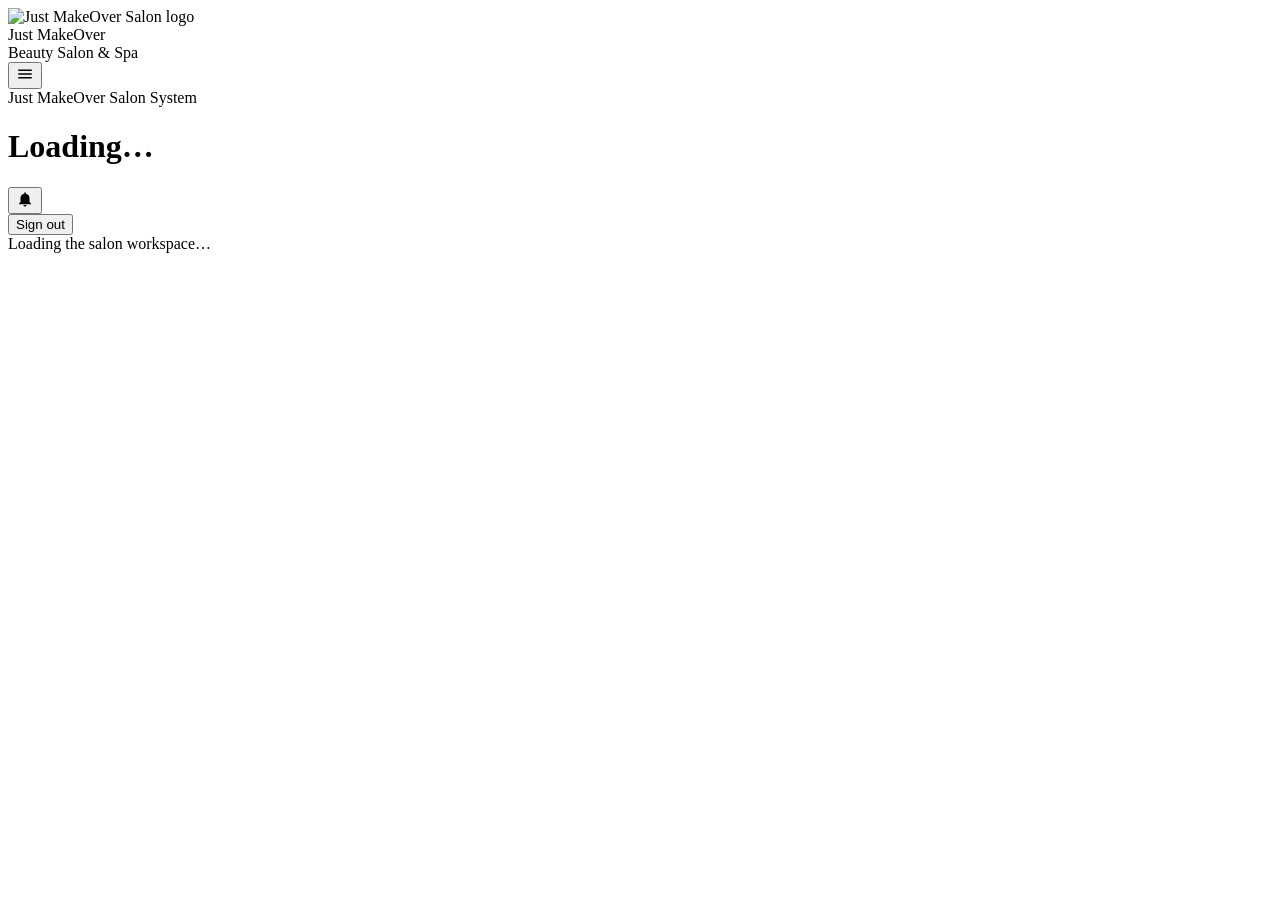
==== JustMakeOverSalonApp/Frontend/index.html @ 61f58f1a "Sidebar toggle: topbar hamburger button with smooth slide open/close animation, state persisted acro" ====
﻿<!DOCTYPE html>
<html lang="en">
<head>
    <meta charset="UTF-8">
    <meta name="viewport" content="width=device-width, initial-scale=1.0">

    <title>Just MakeOver Salon System</title>

    <!-- Kani nga shared styles kay gi-load sa tanang pages sa app shell. -->
    <link rel="stylesheet" href="/assets/css/tokens.css">
    <link rel="stylesheet" href="/assets/css/reset.css">
    <link rel="stylesheet" href="/assets/css/layout.css">
    <link rel="stylesheet" href="/assets/css/components.css">
    <link rel="stylesheet" href="/assets/css/utilities.css">

    <!-- Kani nga icon kay para walay external request sa window icon. -->
    <link rel="icon" href="/images/logo.png">

    <!-- Kani nga main module kay entry point sa tanang frontend logic. -->
    <script type="module" src="/assets/js/core/app.js"></script>
</head>
<body>
    <!-- Kani nga auth view kay para sa login ug related screens. -->
    <div id="authView"></div>

    <!-- Kani nga app shell kay para sa authenticated workspace. -->
    <div id="appShell" class="app-shell u-hidden">
        <aside class="sidebar">
            <div class="sidebar__brand">
                <img src="/images/logo.png" alt="Just MakeOver Salon logo" class="sidebar__logo">
                <div>
                    <div class="sidebar__brand-name">Just MakeOver</div>
                    <div class="sidebar__brand-tag">Beauty Salon &amp; Spa</div>
                </div>
                <!-- Kani nga toggle button kay sud sa sidebar: mo-collapse
                     ang sidebar ngadto sa icon rail (button + icons ra). -->
                <button type="button" class="sidebar__toggle" id="sidebarToggle" aria-label="Toggle sidebar" aria-expanded="true">
                    <svg viewBox="0 0 24 24" width="18" height="18" aria-hidden="true">
                        <path fill="currentColor" d="M3 6h18v2H3V6zm0 5h18v2H3v-2zm0 5h18v2H3v-2z"/>
                    </svg>
                </button>
            </div>
            <nav class="sidebar__nav" id="sidebarNav" aria-label="Main navigation"></nav>
            <div class="sidebar__footer">
                Just MakeOver Salon System
            </div>
        </aside>

        <div class="app-main">
            <header class="topbar">
                <div>
                    <h1 class="topbar__title" id="pageTitle">Loading&hellip;</h1>
                    <p class="u-text-muted" id="pageSubtitle" style="font-size: 12px;"></p>
                </div>
                <div class="topbar__actions">
                    <button type="button" class="topbar__bell" id="notificationBell"
                            aria-label="Notifications" title="Notifications">
                        <svg viewBox="0 0 24 24" width="18" height="18" aria-hidden="true">
                            <path fill="currentColor" d="M12 22a2 2 0 002-2h-4a2 2 0 002 2zm6-6V11a6 6 0 00-5-5.9V4a1 1 0 10-2 0v1.1A6 6 0 006 11v5l-2 2v1h16v-1l-2-2z"/>
                        </svg>
                    </button>
                    <div class="user-chip">
                        <div class="user-chip__avatar" id="userAvatar"></div>
                        <div>
                            <div class="user-chip__name" id="userName"></div>
                            <div class="user-chip__role" id="userRole"></div>
                        </div>
                    </div>
                    <button type="button" class="btn btn--ghost" id="signOutButton">
                        Sign out
                    </button>
                </div>
            </header>

            <main class="page-content" id="pageContent">
                <div class="page__loading">
                    <div class="spinner" aria-hidden="true"></div>
                    Loading the salon workspace&hellip;
                </div>
            </main>
        </div>
    </div>
</body>
</html>
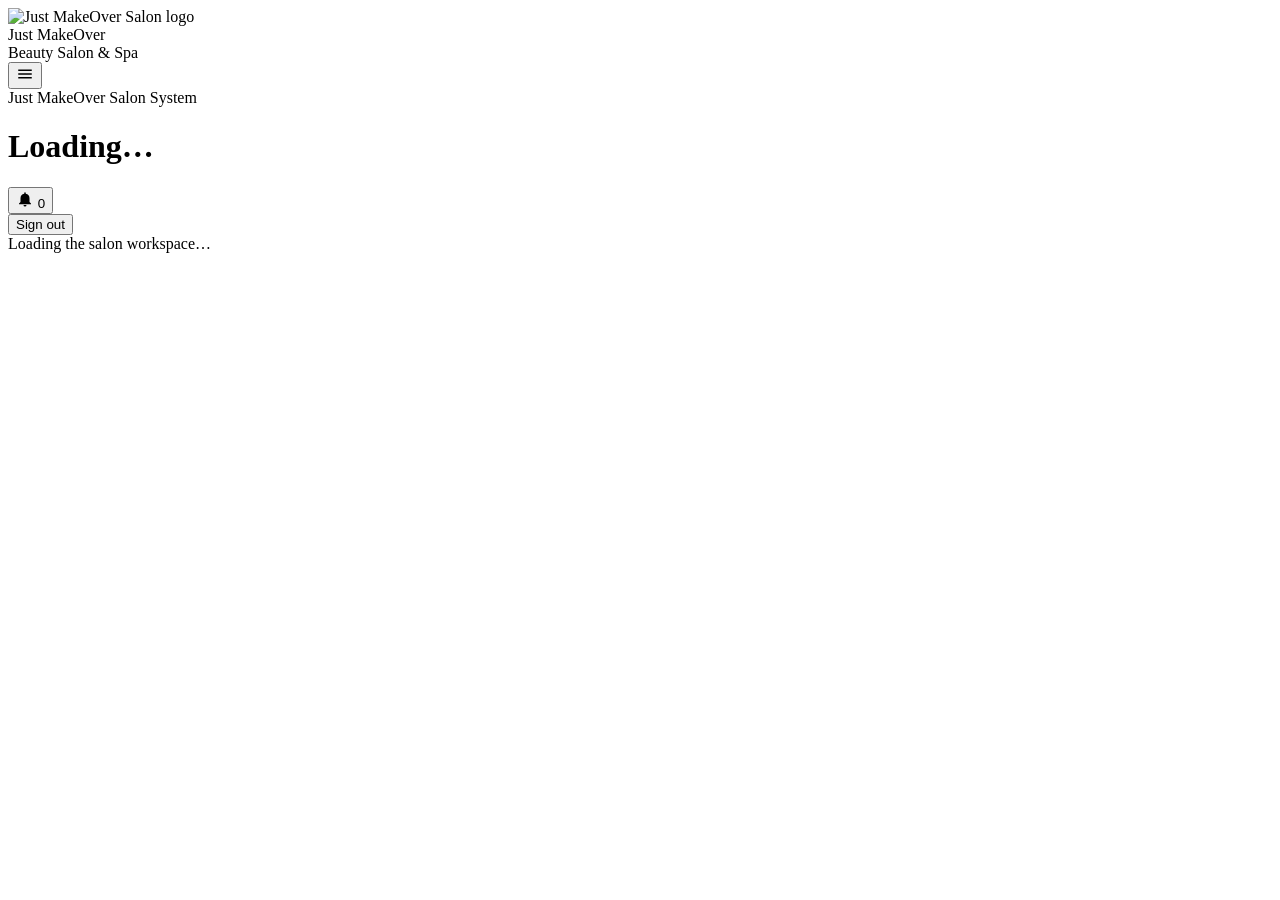
==== commit 4723532d: "Notifications module: user notification list (unread first), mark read (one/all), topbar bell unread" ====
--- a/JustMakeOverSalonApp/Frontend/index.html
+++ b/JustMakeOverSalonApp/Frontend/index.html
@@ -58,6 +58,9 @@
                         <svg viewBox="0 0 24 24" width="18" height="18" aria-hidden="true">
                             <path fill="currentColor" d="M12 22a2 2 0 002-2h-4a2 2 0 002 2zm6-6V11a6 6 0 00-5-5.9V4a1 1 0 10-2 0v1.1A6 6 0 006 11v5l-2 2v1h16v-1l-2-2z"/>
                         </svg>
+                        <!-- Kani nga badge kay mo-show sa unread count
+                             (gikan sa NotificationsList unreadCount). -->
+                        <span class="topbar__badge u-hidden" id="notificationBadge">0</span>
                     </button>
                     <div class="user-chip">
                         <div class="user-chip__avatar" id="userAvatar"></div>
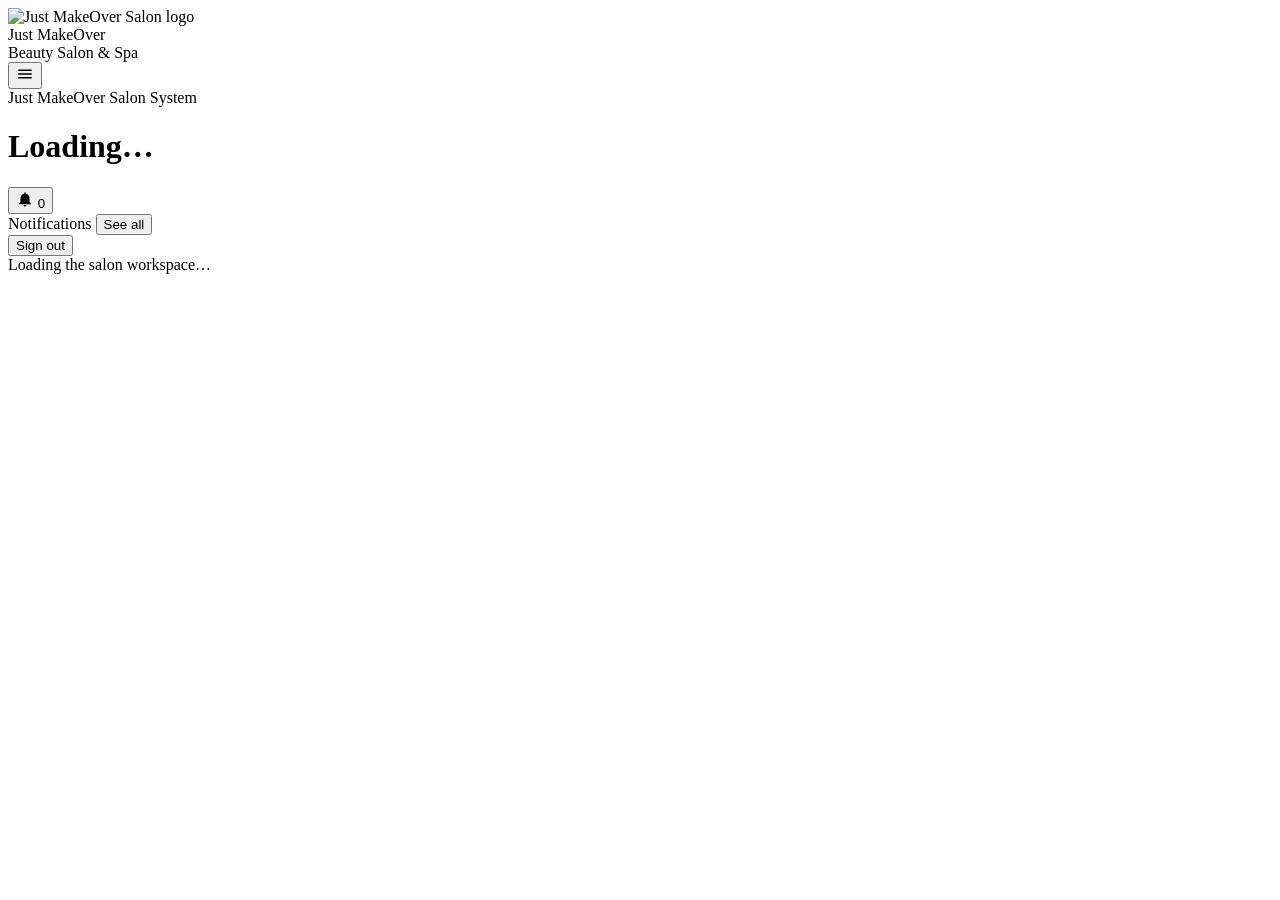
==== commit 02926825: "Bell notification popover: Facebook-style compact preview (latest 5, relative times, unread dot), it" ====
--- a/JustMakeOverSalonApp/Frontend/index.html
+++ b/JustMakeOverSalonApp/Frontend/index.html
@@ -53,15 +53,29 @@
                     <p class="u-text-muted" id="pageSubtitle" style="font-size: 12px;"></p>
                 </div>
                 <div class="topbar__actions">
-                    <button type="button" class="topbar__bell" id="notificationBell"
-                            aria-label="Notifications" title="Notifications">
-                        <svg viewBox="0 0 24 24" width="18" height="18" aria-hidden="true">
-                            <path fill="currentColor" d="M12 22a2 2 0 002-2h-4a2 2 0 002 2zm6-6V11a6 6 0 00-5-5.9V4a1 1 0 10-2 0v1.1A6 6 0 006 11v5l-2 2v1h16v-1l-2-2z"/>
-                        </svg>
-                        <!-- Kani nga badge kay mo-show sa unread count
-                             (gikan sa NotificationsList unreadCount). -->
-                        <span class="topbar__badge u-hidden" id="notificationBadge">0</span>
-                    </button>
+                    <!-- Kani nga bell anchor kay nag-hawak sa bell button ug
+                         sa notification popover (Facebook-style preview). -->
+                    <div class="topbar__bell-anchor">
+                        <button type="button" class="topbar__bell" id="notificationBell"
+                                aria-label="Notifications" title="Notifications">
+                            <svg viewBox="0 0 24 24" width="18" height="18" aria-hidden="true">
+                                <path fill="currentColor" d="M12 22a2 2 0 002-2h-4a2 2 0 002 2zm6-6V11a6 6 0 00-5-5.9V4a1 1 0 10-2 0v1.1A6 6 0 006 11v5l-2 2v1h16v-1l-2-2z"/>
+                            </svg>
+                            <!-- Kani nga badge kay mo-show sa unread count
+                                 (gikan sa NotificationsList unreadCount). -->
+                            <span class="topbar__badge u-hidden" id="notificationBadge">0</span>
+                        </button>
+                        <!-- Kani nga popover kay compact preview sa pinakabag-o
+                             nga mga notification; ang "See all" mo-navigate sa
+                             full nga Notifications page. -->
+                        <div class="notif-popover u-hidden" id="notifPopover" role="dialog" aria-label="Notifications preview">
+                            <div class="notif-popover__header">
+                                <span class="notif-popover__title">Notifications</span>
+                                <button type="button" class="notif-popover__seeall" id="notifPopoverSeeAll">See all</button>
+                            </div>
+                            <div class="notif-popover__list" id="notifPopoverList"></div>
+                        </div>
+                    </div>
                     <div class="user-chip">
                         <div class="user-chip__avatar" id="userAvatar"></div>
                         <div>
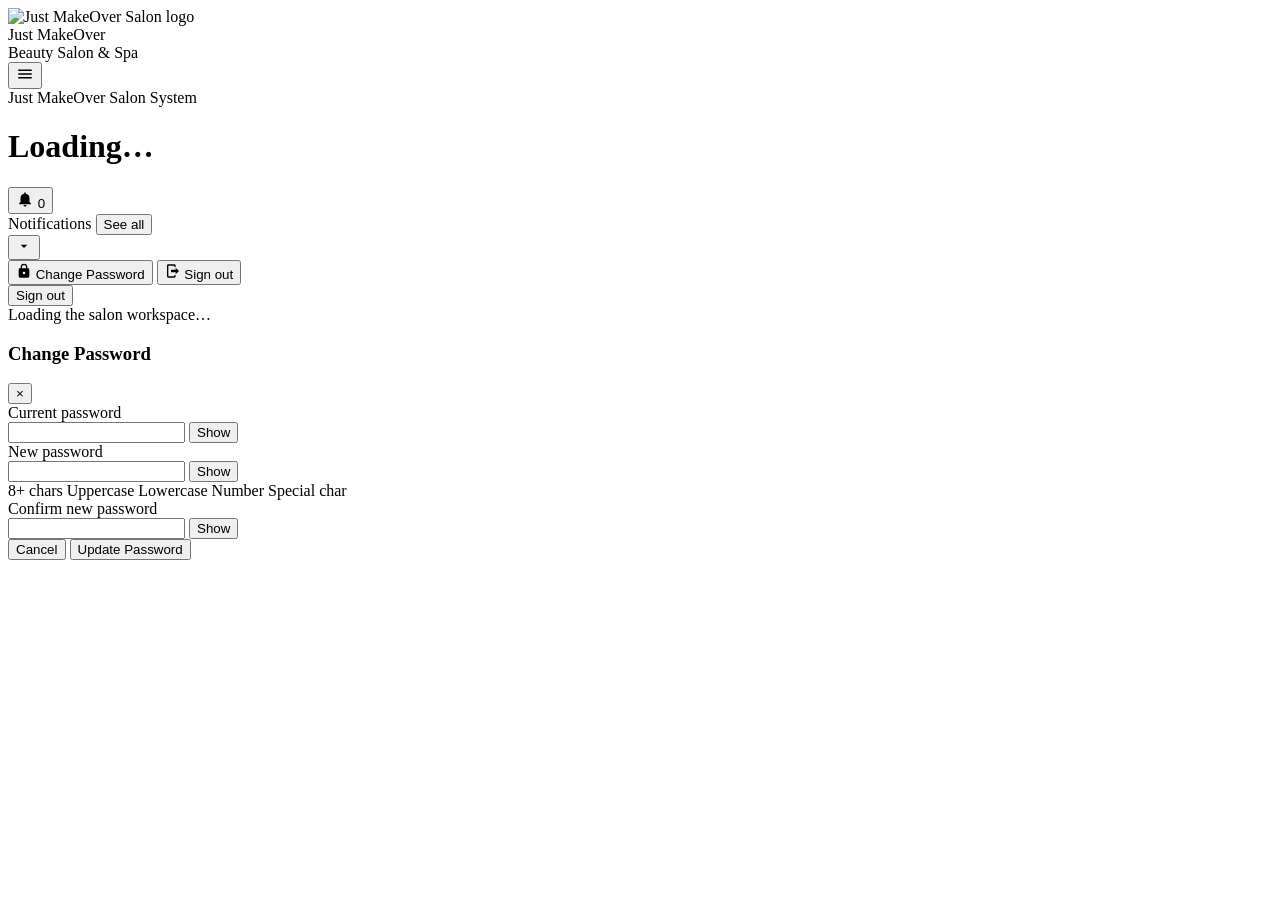
==== commit 355a5018: "Add a self-service Change Password dropdown menu and modal in the application header with live passw" ====
--- a/JustMakeOverSalonApp/Frontend/index.html
+++ b/JustMakeOverSalonApp/Frontend/index.html
@@ -12,6 +12,9 @@
     <link rel="stylesheet" href="/assets/css/layout.css">
     <link rel="stylesheet" href="/assets/css/components.css">
     <link rel="stylesheet" href="/assets/css/utilities.css">
+    <!-- Kani nga shared print styles kay para sa tanang business documents. -->
+    <link rel="stylesheet" href="/assets/css/print-document.css">
+    <link rel="stylesheet" href="/pages/purchasing/purchasing.css">
 
     <!-- Kani nga icon kay para walay external request sa window icon. -->
     <link rel="icon" href="/images/logo.png">
@@ -29,8 +32,8 @@
             <div class="sidebar__brand">
                 <img src="/images/logo.png" alt="Just MakeOver Salon logo" class="sidebar__logo">
                 <div>
-                    <div class="sidebar__brand-name">Just MakeOver</div>
-                    <div class="sidebar__brand-tag">Beauty Salon &amp; Spa</div>
+                    <div class="sidebar__brand-name" id="sidebarBrandName">Just MakeOver</div>
+                    <div class="sidebar__brand-tag" id="sidebarBrandTag">Beauty Salon &amp; Spa</div>
                 </div>
                 <!-- Kani nga toggle button kay sud sa sidebar: mo-collapse
                      ang sidebar ngadto sa icon rail (button + icons ra). -->
@@ -76,11 +79,38 @@
                             <div class="notif-popover__list" id="notifPopoverList"></div>
                         </div>
                     </div>
-                    <div class="user-chip">
-                        <div class="user-chip__avatar" id="userAvatar"></div>
-                        <div>
-                            <div class="user-chip__name" id="userName"></div>
-                            <div class="user-chip__role" id="userRole"></div>
+                    <div class="topbar__user-anchor">
+                        <button type="button" class="user-chip user-chip--interactive"
+                                id="userAccountButton"
+                                aria-haspopup="menu"
+                                aria-expanded="false"
+                                title="Account options &amp; Change password">
+                            <span class="user-chip__avatar" id="userAvatar"></span>
+                            <span class="user-chip__text">
+                                <span class="user-chip__name" id="userName"></span>
+                                <span class="user-chip__role" id="userRole"></span>
+                            </span>
+                            <svg class="user-chip__chevron" viewBox="0 0 24 24" width="16" height="16" aria-hidden="true">
+                                <path fill="currentColor" d="M7 10l5 5 5-5H7z"/>
+                            </svg>
+                        </button>
+                        <div class="user-menu u-hidden" id="userAccountMenu" role="menu" aria-label="Account menu">
+                            <div class="user-menu__header">
+                                <div class="user-menu__name" id="userMenuName"></div>
+                                <div class="user-menu__role" id="userMenuRole"></div>
+                            </div>
+                            <button type="button" class="user-menu__item" id="btnOpenChangeOwnPassword" role="menuitem">
+                                <svg viewBox="0 0 24 24" width="16" height="16" aria-hidden="true">
+                                    <path fill="currentColor" d="M18 8h-1V6a5 5 0 00-10 0v2H6a2 2 0 00-2 2v10a2 2 0 002 2h12a2 2 0 002-2V10a2 2 0 00-2-2zM9 6a3 3 0 016 0v2H9V6zm3 11a2 2 0 110-4 2 2 0 010 4z"/>
+                                </svg>
+                                Change Password
+                            </button>
+                            <button type="button" class="user-menu__item user-menu__item--danger" id="userMenuSignOut" role="menuitem">
+                                <svg viewBox="0 0 24 24" width="16" height="16" aria-hidden="true">
+                                    <path fill="currentColor" d="M16 17v-3H9v-4h7V7l5 5-5 5zM14 2a2 2 0 012 2v2h-2V4H5v16h9v-2h2v2a2 2 0 01-2 2H5a2 2 0 01-2-2V4a2 2 0 012-2h9z"/>
+                                </svg>
+                                Sign out
+                            </button>
                         </div>
                     </div>
                     <button type="button" class="btn btn--ghost" id="signOutButton">
@@ -97,5 +127,65 @@
             </main>
         </div>
     </div>
+
+    <!-- Self-service Change Password modal accessible to all signed-in users. -->
+    <div id="changeOwnPasswordModal" class="modal-overlay u-hidden"
+         role="dialog" aria-modal="true" aria-labelledby="changeOwnPasswordTitle">
+        <div class="modal">
+            <div class="modal__header">
+                <h3 class="modal__title" id="changeOwnPasswordTitle">Change Password</h3>
+                <button type="button" class="modal__close" id="btnCloseChangeOwnPassword" aria-label="Close">&times;</button>
+            </div>
+            <form id="changeOwnPasswordForm" novalidate>
+                <div class="modal__body">
+                    <div class="account-banner" id="changeOwnPasswordAccount"></div>
+
+                    <div class="form-field">
+                        <label class="form-field__label" for="ownCurrentPassword">Current password</label>
+                        <div class="password-input-wrap">
+                            <input type="password" id="ownCurrentPassword" name="currentPassword"
+                                   class="form-field__input" autocomplete="current-password">
+                            <button type="button" class="btn btn--ghost btn--sm password-toggle-btn"
+                                    data-password-toggle="ownCurrentPassword" aria-pressed="false">Show</button>
+                        </div>
+                        <span class="form-field__error" data-error-for="currentPassword" role="alert"></span>
+                    </div>
+
+                    <div class="form-field">
+                        <label class="form-field__label" for="ownNewPassword">New password</label>
+                        <div class="password-input-wrap">
+                            <input type="password" id="ownNewPassword" name="newPassword"
+                                   class="form-field__input" autocomplete="new-password">
+                            <button type="button" class="btn btn--ghost btn--sm password-toggle-btn"
+                                    data-password-toggle="ownNewPassword" aria-pressed="false">Show</button>
+                        </div>
+                        <div class="password-checklist" id="ownPasswordChecklist" aria-live="polite">
+                            <span class="password-rule" data-rule="length">8+ chars</span>
+                            <span class="password-rule" data-rule="upper">Uppercase</span>
+                            <span class="password-rule" data-rule="lower">Lowercase</span>
+                            <span class="password-rule" data-rule="digit">Number</span>
+                            <span class="password-rule" data-rule="special">Special char</span>
+                        </div>
+                        <span class="form-field__error" data-error-for="newPassword" role="alert"></span>
+                    </div>
+
+                    <div class="form-field" style="margin-bottom: 0;">
+                        <label class="form-field__label" for="ownConfirmPassword">Confirm new password</label>
+                        <div class="password-input-wrap">
+                            <input type="password" id="ownConfirmPassword" name="confirmPassword"
+                                   class="form-field__input" autocomplete="new-password">
+                            <button type="button" class="btn btn--ghost btn--sm password-toggle-btn"
+                                    data-password-toggle="ownConfirmPassword" aria-pressed="false">Show</button>
+                        </div>
+                        <span class="form-field__error" data-error-for="confirmPassword" role="alert"></span>
+                    </div>
+                </div>
+                <div class="modal__footer">
+                    <button type="button" class="btn btn--ghost" id="btnCancelChangeOwnPassword">Cancel</button>
+                    <button type="submit" class="btn btn--primary" id="btnSubmitChangeOwnPassword">Update Password</button>
+                </div>
+            </form>
+        </div>
+    </div>
 </body>
 </html>
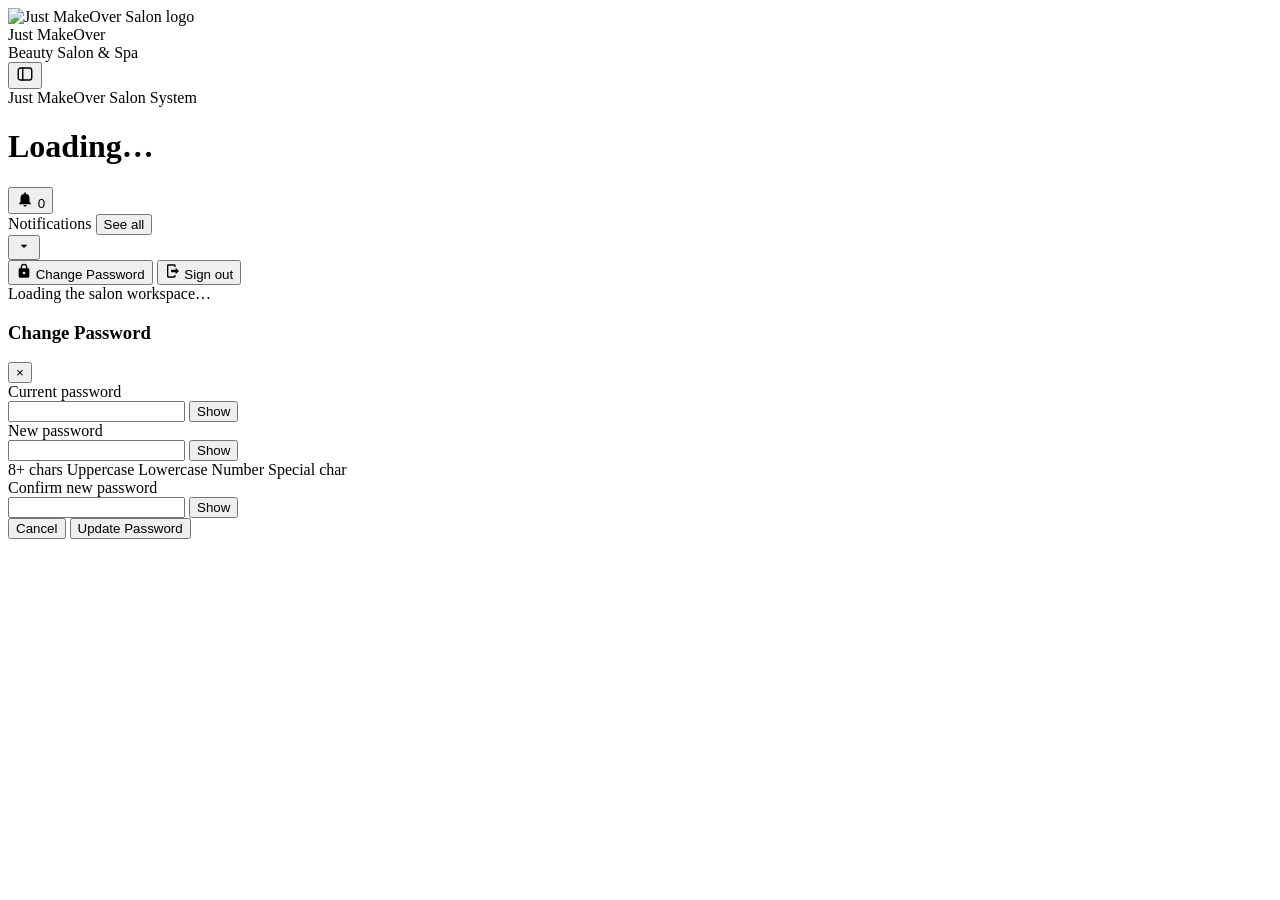
==== commit f3f3646b: "Fix Delivery Actions column alignment and collapsed sidebar hover toggle, add replacement email draf" ====
--- a/JustMakeOverSalonApp/Frontend/index.html
+++ b/JustMakeOverSalonApp/Frontend/index.html
@@ -14,7 +14,6 @@
     <link rel="stylesheet" href="/assets/css/utilities.css">
     <!-- Kani nga shared print styles kay para sa tanang business documents. -->
     <link rel="stylesheet" href="/assets/css/print-document.css">
-    <link rel="stylesheet" href="/pages/purchasing/purchasing.css">
 
     <!-- Kani nga icon kay para walay external request sa window icon. -->
     <link rel="icon" href="/images/logo.png">
@@ -31,15 +30,15 @@
         <aside class="sidebar">
             <div class="sidebar__brand">
                 <img src="/images/logo.png" alt="Just MakeOver Salon logo" class="sidebar__logo">
-                <div>
+                <div class="sidebar__brand-text">
                     <div class="sidebar__brand-name" id="sidebarBrandName">Just MakeOver</div>
                     <div class="sidebar__brand-tag" id="sidebarBrandTag">Beauty Salon &amp; Spa</div>
                 </div>
-                <!-- Kani nga toggle button kay sud sa sidebar: mo-collapse
-                     ang sidebar ngadto sa icon rail (button + icons ra). -->
-                <button type="button" class="sidebar__toggle" id="sidebarToggle" aria-label="Toggle sidebar" aria-expanded="true">
-                    <svg viewBox="0 0 24 24" width="18" height="18" aria-hidden="true">
-                        <path fill="currentColor" d="M3 6h18v2H3V6zm0 5h18v2H3v-2zm0 5h18v2H3v-2z"/>
+                <!-- Sidebar open/collapse toggle button (panel-left icon) -->
+                <button type="button" class="sidebar__toggle" id="sidebarToggle" aria-label="Toggle sidebar" aria-expanded="true" title="Toggle sidebar">
+                    <svg viewBox="0 0 24 24" width="18" height="18" fill="none" stroke="currentColor" stroke-width="1.9" stroke-linecap="round" stroke-linejoin="round" aria-hidden="true">
+                        <rect x="3" y="4" width="18" height="16" rx="3"/>
+                        <line x1="9" y1="4" x2="9" y2="20"/>
                     </svg>
                 </button>
             </div>
@@ -51,9 +50,9 @@
 
         <div class="app-main">
             <header class="topbar">
-                <div>
+                <div class="topbar__heading">
                     <h1 class="topbar__title" id="pageTitle">Loading&hellip;</h1>
-                    <p class="u-text-muted" id="pageSubtitle" style="font-size: 12px;"></p>
+                    <p class="topbar__subtitle u-text-muted" id="pageSubtitle"></p>
                 </div>
                 <div class="topbar__actions">
                     <!-- Kani nga bell anchor kay nag-hawak sa bell button ug
@@ -113,9 +112,6 @@
                             </button>
                         </div>
                     </div>
-                    <button type="button" class="btn btn--ghost" id="signOutButton">
-                        Sign out
-                    </button>
                 </div>
             </header>
 
